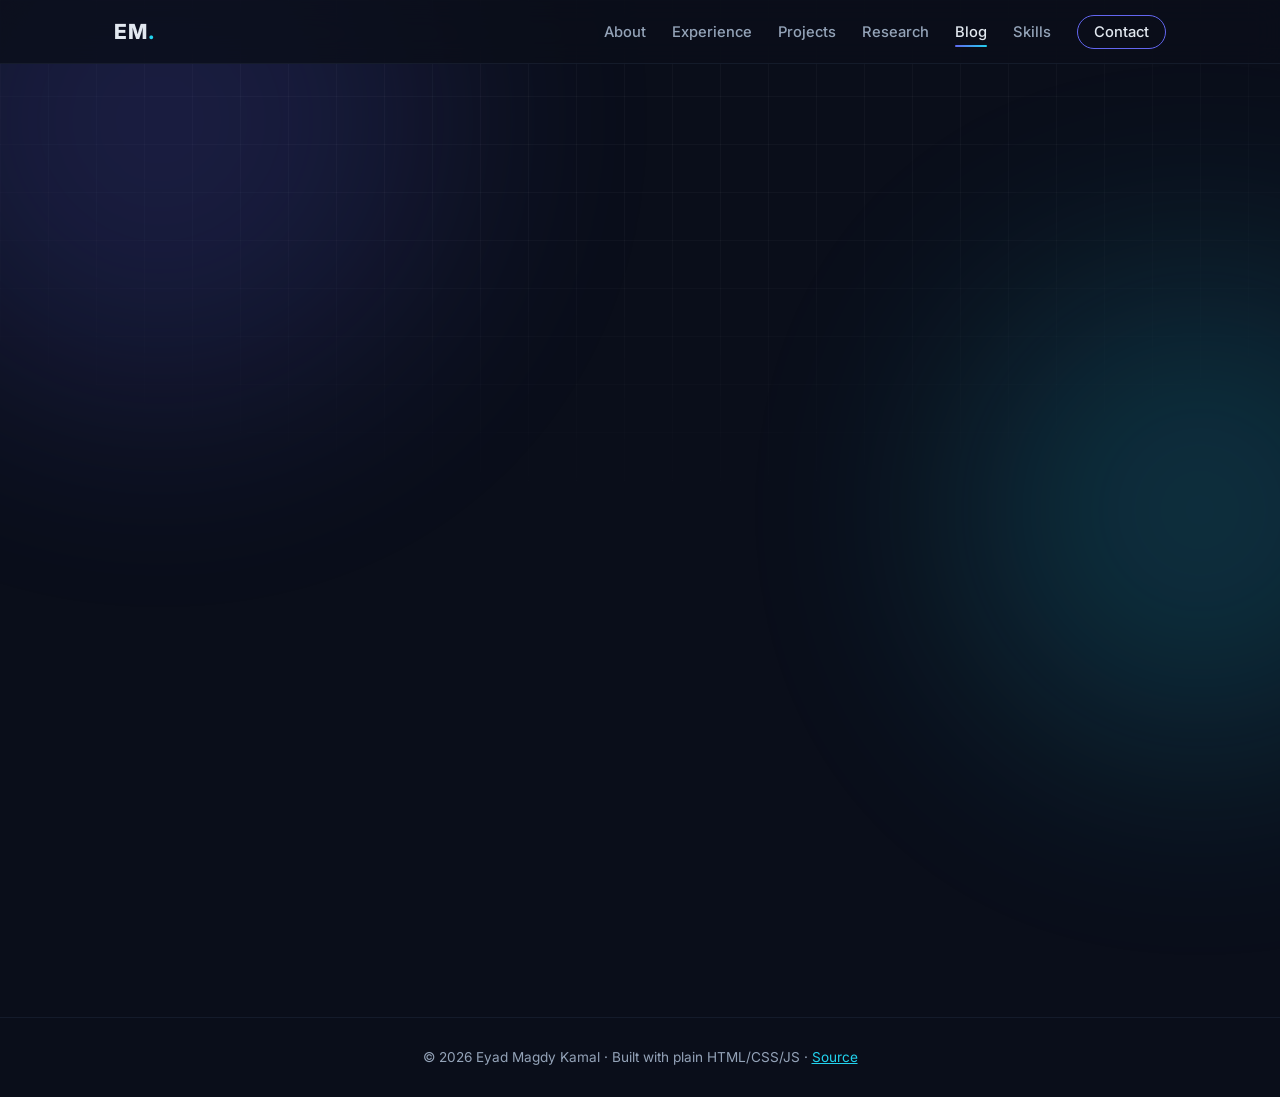
==== blog.html @ 9f0dc82a "Move Blog to its own page and add site-wide UX improvements - Blog is now a dedicated page (blog.htm" ====
<!DOCTYPE html>
<html lang="en">
<head>
<meta charset="UTF-8" />
<meta name="viewport" content="width=device-width, initial-scale=1.0" />
<title>Blog — Eyad Magdy Kamal</title>
<meta name="description" content="Hands-on, geometric deep dives into AI/ML — calibration, LLM agents, RAG, and the intuition behind the math, written by Eyad Magdy Kamal." />
<meta name="theme-color" content="#0a0e1a" />
<link rel="canonical" href="https://eyadxe.github.io/blog.html" />
<meta property="og:type" content="website" />
<meta property="og:title" content="Blog — Eyad Magdy Kamal" />
<meta property="og:description" content="Hands-on, geometric deep dives into AI/ML, written by Eyad Magdy Kamal." />
<meta property="og:url" content="https://eyadxe.github.io/blog.html" />
<meta name="twitter:card" content="summary" />
<meta name="twitter:title" content="Blog — Eyad Magdy Kamal" />
<meta name="twitter:description" content="Hands-on, geometric deep dives into AI/ML, written by Eyad Magdy Kamal." />
<link rel="preconnect" href="https://fonts.googleapis.com" />
<link rel="preconnect" href="https://fonts.gstatic.com" crossorigin />
<link href="https://fonts.googleapis.com/css2?family=Inter:wght@400;500;600;700;800&family=JetBrains+Mono:wght@400;600&display=swap" rel="stylesheet" />
<link rel="stylesheet" href="style.css" />
<link rel="icon" href="data:image/svg+xml,<svg xmlns='http://www.w3.org/2000/svg' viewBox='0 0 100 100'><text y='.9em' font-size='90'>⚡</text></svg>" />
</head>
<body>

<a href="#main" class="skip-link">Skip to content</a>

<div class="bg-grid" aria-hidden="true"></div>
<div class="bg-glow bg-glow-1" aria-hidden="true"></div>
<div class="bg-glow bg-glow-2" aria-hidden="true"></div>

<nav class="nav">
  <div class="nav-inner">
    <a href="index.html#top" class="logo">EM<span>.</span></a>
    <button class="nav-toggle" id="navToggle" aria-label="Toggle menu" aria-expanded="false" aria-controls="navLinks">☰</button>
    <ul class="nav-links" id="navLinks">
      <li><a href="index.html#about">About</a></li>
      <li><a href="index.html#experience">Experience</a></li>
      <li><a href="index.html#projects">Projects</a></li>
      <li><a href="index.html#research">Research</a></li>
      <li><a href="blog.html" class="active" aria-current="page">Blog</a></li>
      <li><a href="index.html#skills">Skills</a></li>
      <li><a href="index.html#contact" class="nav-cta">Contact</a></li>
    </ul>
  </div>
</nav>

<header class="hero blog-hero" id="top">
  <div class="container hero-inner">
    <p class="hero-kicker reveal">Writing</p>
    <h1 class="reveal">The <span class="gradient-text">Blog</span></h1>
    <p class="hero-sub reveal">
      Hands-on, geometric write-ups on AI/ML — the intuition behind the math, built from real experiments
      rather than theory alone. Long-form, honest about what didn't work, and always backed by real numbers.
    </p>
  </div>
</header>

<main id="main">
<section class="section" id="posts">
  <div class="container">
    <div class="blog-grid">

      <article class="card blog-card reveal">
        <div class="blog-card-meta">
          <span class="pub-tag">Coming soon</span>
          <span class="blog-read-time">~15 min read</span>
        </div>
        <h2>What Accuracy Doesn't Tell You</h2>
        <p>
          A hands-on, geometric walkthrough of how much information a neural network's decision loses on the way
          from raw logits → softmax → argmax → accuracy — and why "90% confident" doesn't always mean what you'd
          think. Built from a from-scratch experiment grid (7 trained models, full calibration analysis,
          out-of-distribution detection) on a single RTX 3060.
        </p>
        <footer class="tags">
          <span>Deep Learning</span><span>Calibration</span><span>PyTorch</span><span>Model Confidence</span>
        </footer>
        <span class="blog-card-cta muted">Publishing soon →</span>
      </article>

    </div>

    <p class="blog-empty-note reveal">
      New posts land here as they're published. Want a heads-up? Connect on
      <a href="https://www.linkedin.com/in/eyad-magdy/" target="_blank" rel="noopener">LinkedIn</a>.
    </p>
  </div>
</section>
</main>

<footer class="footer">
  <p>© 2026 Eyad Magdy Kamal · Built with plain HTML/CSS/JS · <a href="https://github.com/eyadXE/eyadXE.github.io" target="_blank" rel="noopener">Source</a></p>
</footer>

<button id="backToTop" class="back-to-top" aria-label="Back to top">↑</button>

<script src="script.js"></script>
</body>
</html>
---- style.css ----
:root {
  --bg: #0a0e1a;
  --bg-alt: #0d1322;
  --card: #111827cc;
  --border: #1e293b88;
  --text: #e2e8f0;
  --muted: #94a3b8;
  --accent: #6366f1;
  --accent-2: #22d3ee;
  --gradient: linear-gradient(135deg, #6366f1, #22d3ee);
  --radius: 14px;
}

* { margin: 0; padding: 0; box-sizing: border-box; }

html { scroll-behavior: smooth; }

/* ---------- accessibility ---------- */
:focus-visible {
  outline: 2px solid var(--accent-2);
  outline-offset: 3px;
  border-radius: 4px;
}
.skip-link {
  position: absolute; top: -100px; left: 16px; z-index: 100;
  background: var(--accent); color: #fff; padding: 10px 18px;
  border-radius: 8px; text-decoration: none; font-weight: 600; font-size: .9rem;
  transition: top .2s;
}
.skip-link:focus { top: 16px; }

body {
  background: var(--bg);
  color: var(--text);
  font-family: "Inter", system-ui, -apple-system, sans-serif;
  line-height: 1.7;
  overflow-x: hidden;
}

/* ---------- background decor ---------- */
.bg-grid {
  position: fixed; inset: 0; z-index: -2;
  background-image:
    linear-gradient(#ffffff08 1px, transparent 1px),
    linear-gradient(90deg, #ffffff08 1px, transparent 1px);
  background-size: 48px 48px;
  mask-image: radial-gradient(ellipse 80% 60% at 50% 0%, #000 40%, transparent 100%);
}
.bg-glow {
  position: fixed; z-index: -1; border-radius: 50%;
  filter: blur(120px); opacity: .18; pointer-events: none;
}
.bg-glow-1 { width: 560px; height: 560px; top: -160px; left: -120px; background: var(--accent); }
.bg-glow-2 { width: 480px; height: 480px; top: 30vh; right: -160px; background: var(--accent-2); }

.container { max-width: 1100px; margin: 0 auto; padding: 0 24px; }
.center { text-align: center; }

/* ---------- nav ---------- */
.nav {
  position: sticky; top: 0; z-index: 50;
  backdrop-filter: blur(14px);
  background: #0a0e1acc;
  border-bottom: 1px solid var(--border);
}
.nav-inner {
  max-width: 1100px; margin: 0 auto; padding: 14px 24px;
  display: flex; align-items: center; justify-content: space-between;
}
.logo {
  font-weight: 800; font-size: 1.3rem; color: var(--text); text-decoration: none;
  letter-spacing: .05em;
}
.logo span { color: var(--accent-2); }
.nav-links { display: flex; gap: 26px; list-style: none; align-items: center; }
.nav-links a {
  color: var(--muted); text-decoration: none; font-size: .92rem; font-weight: 500;
  transition: color .2s;
}
.nav-links a:hover { color: var(--text); }
.nav-links a.active { color: var(--text); position: relative; }
.nav-links a.active::after {
  content: ""; position: absolute; left: 0; right: 0; bottom: -6px; height: 2px;
  background: var(--gradient); border-radius: 2px;
}
.nav-links a.nav-cta.active::after { display: none; }
.nav-cta {
  padding: 7px 16px !important;
  border: 1px solid var(--accent); border-radius: 99px; color: var(--text) !important;
  transition: background .2s, box-shadow .2s;
}
.nav-cta:hover { background: #6366f122; box-shadow: 0 0 24px #6366f144; }
.nav-toggle { display: none; background: none; border: none; color: var(--text); font-size: 1.4rem; cursor: pointer; }

/* ---------- hero ---------- */
.hero { padding: 96px 0 72px; }
.hero-kicker { color: var(--accent-2); font-weight: 600; letter-spacing: .12em; text-transform: uppercase; font-size: .85rem; }
.hero h1 {
  font-size: clamp(2.6rem, 7vw, 4.4rem);
  font-weight: 800; line-height: 1.1; margin: 14px 0 10px;
}
.gradient-text {
  background: var(--gradient);
  -webkit-background-clip: text; background-clip: text; color: transparent;
}
.hero-role {
  font-family: "JetBrains Mono", monospace;
  color: var(--accent-2); font-size: 1.15rem; min-height: 1.8em; margin-bottom: 16px;
}
.cursor { animation: blink 1s steps(1) infinite; }
@keyframes blink { 50% { opacity: 0; } }
.hero-sub { max-width: 620px; color: var(--muted); font-size: 1.06rem; }
.hero-sub strong { color: var(--text); }
.hero-actions { display: flex; flex-wrap: wrap; gap: 14px; margin-top: 30px; }

.btn {
  display: inline-block; padding: 12px 26px; border-radius: 99px;
  font-weight: 600; font-size: .95rem; text-decoration: none;
  transition: transform .2s, box-shadow .2s, background .2s;
}
.btn:hover { transform: translateY(-2px); }
.btn-primary {
  background: var(--gradient); color: #fff;
  box-shadow: 0 8px 30px #6366f155;
}
.btn-primary:hover { box-shadow: 0 12px 40px #6366f188; }
.btn-ghost {
  border: 1px solid var(--border); color: var(--text); background: #ffffff08;
}
.btn-ghost:hover { border-color: var(--accent); background: #6366f114; }

.hero-stats {
  display: grid; grid-template-columns: repeat(auto-fit, minmax(180px, 1fr));
  gap: 16px; margin-top: 56px;
}
.stat {
  background: var(--card); border: 1px solid var(--border); border-radius: var(--radius);
  padding: 20px; text-align: center;
  transition: transform .25s, border-color .25s;
}
.stat:hover { transform: translateY(-4px); border-color: var(--accent-2); }
.stat-num {
  display: block; font-size: 2.1rem; font-weight: 800;
  background: var(--gradient); -webkit-background-clip: text; background-clip: text; color: transparent;
}
.stat-label { font-size: .82rem; color: var(--muted); }

/* ---------- sections ---------- */
.section { padding: 84px 0; position: relative; }
.section-alt { background: var(--bg-alt); border-block: 1px solid var(--border); }
.section-title { font-size: 1.9rem; font-weight: 800; margin-bottom: 44px; }
.section-title .num {
  font-family: "JetBrains Mono", monospace;
  color: var(--accent-2); font-size: 1.2rem; margin-right: 10px; font-weight: 600;
}

.card {
  background: var(--card); border: 1px solid var(--border); border-radius: var(--radius);
  padding: 28px; backdrop-filter: blur(8px);
  transition: transform .25s, border-color .25s, box-shadow .25s;
}
.card:hover { border-color: #6366f166; box-shadow: 0 10px 40px #00000055; }

/* ---------- about ---------- */
.about-grid { display: grid; grid-template-columns: 1.7fr 1fr; gap: 32px; align-items: start; }
.about-grid p + p { margin-top: 14px; }
.about-grid strong { color: var(--accent-2); }
.about-loc { margin-top: 20px; color: var(--muted); }
.quick-facts h3 { margin-bottom: 14px; font-size: 1.05rem; }
.quick-facts ul { list-style: none; }
.quick-facts li { padding: 9px 0; border-bottom: 1px solid var(--border); font-size: .92rem; color: var(--muted); }
.quick-facts li:last-child { border-bottom: none; }

/* ---------- timeline ---------- */
.timeline { position: relative; margin-left: 8px; padding-left: 34px; }
.timeline::before {
  content: ""; position: absolute; left: 0; top: 6px; bottom: 6px; width: 2px;
  background: linear-gradient(var(--accent), var(--accent-2));
}
.timeline-item { position: relative; margin-bottom: 34px; }
.timeline-item:last-child { margin-bottom: 0; }
.tl-dot {
  position: absolute; left: -41px; top: 30px; width: 14px; height: 14px;
  border-radius: 50%; background: var(--bg);
  border: 3px solid var(--accent-2); box-shadow: 0 0 16px var(--accent-2);
}
.tl-card header { position: relative; margin-bottom: 16px; }
.tl-card h3 { font-size: 1.15rem; }
.tl-meta { display: block; color: var(--accent-2); font-size: .9rem; font-weight: 500; }
.badge-date {
  position: absolute; right: 0; top: 2px;
  font-family: "JetBrains Mono", monospace; font-size: .75rem;
  color: var(--muted); border: 1px solid var(--border); border-radius: 99px; padding: 3px 12px;
}
.tl-card ul { list-style: none; }
.tl-card li {
  padding-left: 22px; position: relative; margin-bottom: 10px;
  color: var(--muted); font-size: .95rem;
}
.tl-card li::before { content: "▹"; position: absolute; left: 0; color: var(--accent-2); }
.tl-card li strong, .tl-card li em { color: var(--text); }

/* ---------- projects ---------- */
.projects-grid {
  display: grid; grid-template-columns: repeat(auto-fill, minmax(320px, 1fr)); gap: 24px;
}
.project-card { display: flex; flex-direction: column; }
.project-card.featured { border-color: #6366f155; box-shadow: 0 0 40px #6366f115; }
.project-head { display: flex; justify-content: space-between; align-items: flex-start; gap: 12px; }
.project-card h3 { font-size: 1.05rem; margin-bottom: 12px; line-height: 1.45; }
.project-links a { color: var(--accent-2); text-decoration: none; font-weight: 700; white-space: nowrap; }
.project-card p { color: var(--muted); font-size: .92rem; margin-bottom: 10px; flex-grow: 1; }
.project-card p strong { color: var(--text); }
.modalities { font-size: .85rem !important; }
.flag {
  display: inline-block; width: fit-content;
  font-size: .74rem; font-weight: 700; letter-spacing: .04em; text-transform: uppercase;
  color: var(--accent-2); background: #22d3ee14; border: 1px solid #22d3ee33;
  border-radius: 99px; padding: 3px 12px; margin-bottom: 14px;
}
.flag-gold { color: #fbbf24; background: #fbbf2412; border-color: #fbbf2433; }
.tags { display: flex; flex-wrap: wrap; gap: 8px; margin-top: auto; padding-top: 8px; }
.tags span {
  font-family: "JetBrains Mono", monospace; font-size: .72rem;
  color: var(--accent-2); background: #22d3ee0d; border: 1px solid #22d3ee26;
  border-radius: 6px; padding: 3px 10px;
}
.more-repos { text-align: center; margin-top: 36px; color: var(--muted); }
.more-repos a { color: var(--accent-2); font-weight: 600; }

/* ---------- research ---------- */
.pub-list { display: grid; gap: 20px; max-width: 860px; }
.pub-tag {
  display: inline-block; font-family: "JetBrains Mono", monospace; font-size: .74rem;
  color: var(--accent-2); border: 1px solid #22d3ee33; border-radius: 99px; padding: 3px 12px; margin-bottom: 12px;
}
.pub h3 { font-size: 1.02rem; margin-bottom: 8px; line-height: 1.5; }
.pub p { color: var(--muted); font-size: .9rem; }
.pub a { color: var(--accent-2); }

/* ---------- skills ---------- */
.skills-grid { display: grid; grid-template-columns: repeat(auto-fill, minmax(300px, 1fr)); gap: 20px; }
.skill-cat h3 { font-size: .98rem; margin-bottom: 10px; }
.skill-cat p { color: var(--muted); font-size: .9rem; }

/* ---------- education & certs ---------- */
.cert-grid { display: grid; grid-template-columns: 1fr 1.4fr; gap: 24px; align-items: start; }
.edu h3 { font-size: 1.05rem; margin-bottom: 10px; }
.edu p { color: var(--muted); font-size: .93rem; }
.muted { color: var(--muted); opacity: .8; font-size: .87rem !important; }
.cert-list { list-style: none; }
.cert-list li {
  padding: 8px 0 8px 24px; position: relative; font-size: .92rem; color: var(--muted);
  border-bottom: 1px solid var(--border);
}
.cert-list li:last-child { border-bottom: none; }
.cert-list li::before { content: "✓"; position: absolute; left: 0; color: var(--accent-2); font-weight: 700; }

/* ---------- contact ---------- */
.contact { padding: 100px 0; }
.contact-lead { color: var(--muted); max-width: 560px; margin: -16px auto 8px; }
.contact-lead strong { color: var(--text); }
.contact .hero-actions { justify-content: center; }

.footer {
  border-top: 1px solid var(--border); padding: 28px 24px; text-align: center;
  color: var(--muted); font-size: .85rem;
}
.footer a { color: var(--accent-2); }

/* ---------- back to top ---------- */
.back-to-top {
  position: fixed; right: 24px; bottom: 24px; z-index: 40;
  width: 46px; height: 46px; border-radius: 50%; border: 1px solid var(--border);
  background: var(--card); color: var(--text); font-size: 1.2rem; cursor: pointer;
  backdrop-filter: blur(8px);
  opacity: 0; visibility: hidden; transform: translateY(12px);
  transition: opacity .25s, transform .25s, visibility .25s, border-color .25s;
}
.back-to-top.visible { opacity: 1; visibility: visible; transform: none; }
.back-to-top:hover { border-color: var(--accent-2); box-shadow: 0 0 20px #22d3ee33; }

/* ---------- blog ---------- */
.blog-hero { padding: 84px 0 56px; }
.blog-hero h1 { font-size: clamp(2.2rem, 6vw, 3.2rem); }
.blog-hero .hero-sub { max-width: 640px; }
.blog-grid { display: grid; grid-template-columns: repeat(auto-fill, minmax(340px, 1fr)); gap: 24px; }
.blog-card { display: flex; flex-direction: column; }
.blog-card-meta { display: flex; align-items: center; gap: 12px; margin-bottom: 14px; flex-wrap: wrap; }
.blog-read-time {
  font-family: "JetBrains Mono", monospace; font-size: .78rem; color: var(--muted);
}
.blog-card h2 { font-size: 1.2rem; margin-bottom: 12px; line-height: 1.4; }
.blog-card p { color: var(--muted); font-size: .95rem; flex-grow: 1; margin-bottom: 14px; }
.blog-card .tags { margin-top: 0; margin-bottom: 16px; padding-top: 0; }
.blog-card-cta {
  font-weight: 700; font-size: .92rem; color: var(--accent-2); text-decoration: none;
}
.blog-card-cta.muted { color: var(--muted); }
.blog-empty-note { text-align: center; margin-top: 40px; color: var(--muted); }
.blog-empty-note a { color: var(--accent-2); font-weight: 600; }

/* ---------- reveal animations ---------- */
.reveal { opacity: 0; transform: translateY(26px); transition: opacity .7s ease, transform .7s ease; }
.reveal.visible { opacity: 1; transform: none; }

@media (prefers-reduced-motion: reduce) {
  .reveal { opacity: 1; transform: none; transition: none; }
  html { scroll-behavior: auto; }
}

/* ---------- responsive ---------- */
@media (max-width: 860px) {
  .about-grid, .cert-grid { grid-template-columns: 1fr; }
  .badge-date { position: static; display: inline-block; margin-top: 6px; }
}
@media (max-width: 720px) {
  .nav-toggle { display: block; }
  .nav-links {
    display: none; position: absolute; top: 100%; left: 0; right: 0;
    flex-direction: column; gap: 4px;
    background: #0a0e1af5; border-bottom: 1px solid var(--border);
    padding: 16px 24px 22px;
  }
  .nav-links.open { display: flex; }
  .nav-links li { width: 100%; }
  .nav-links a { display: block; padding: 9px 0; }
  .hero { padding: 64px 0 56px; }
  .section { padding: 64px 0; }
}
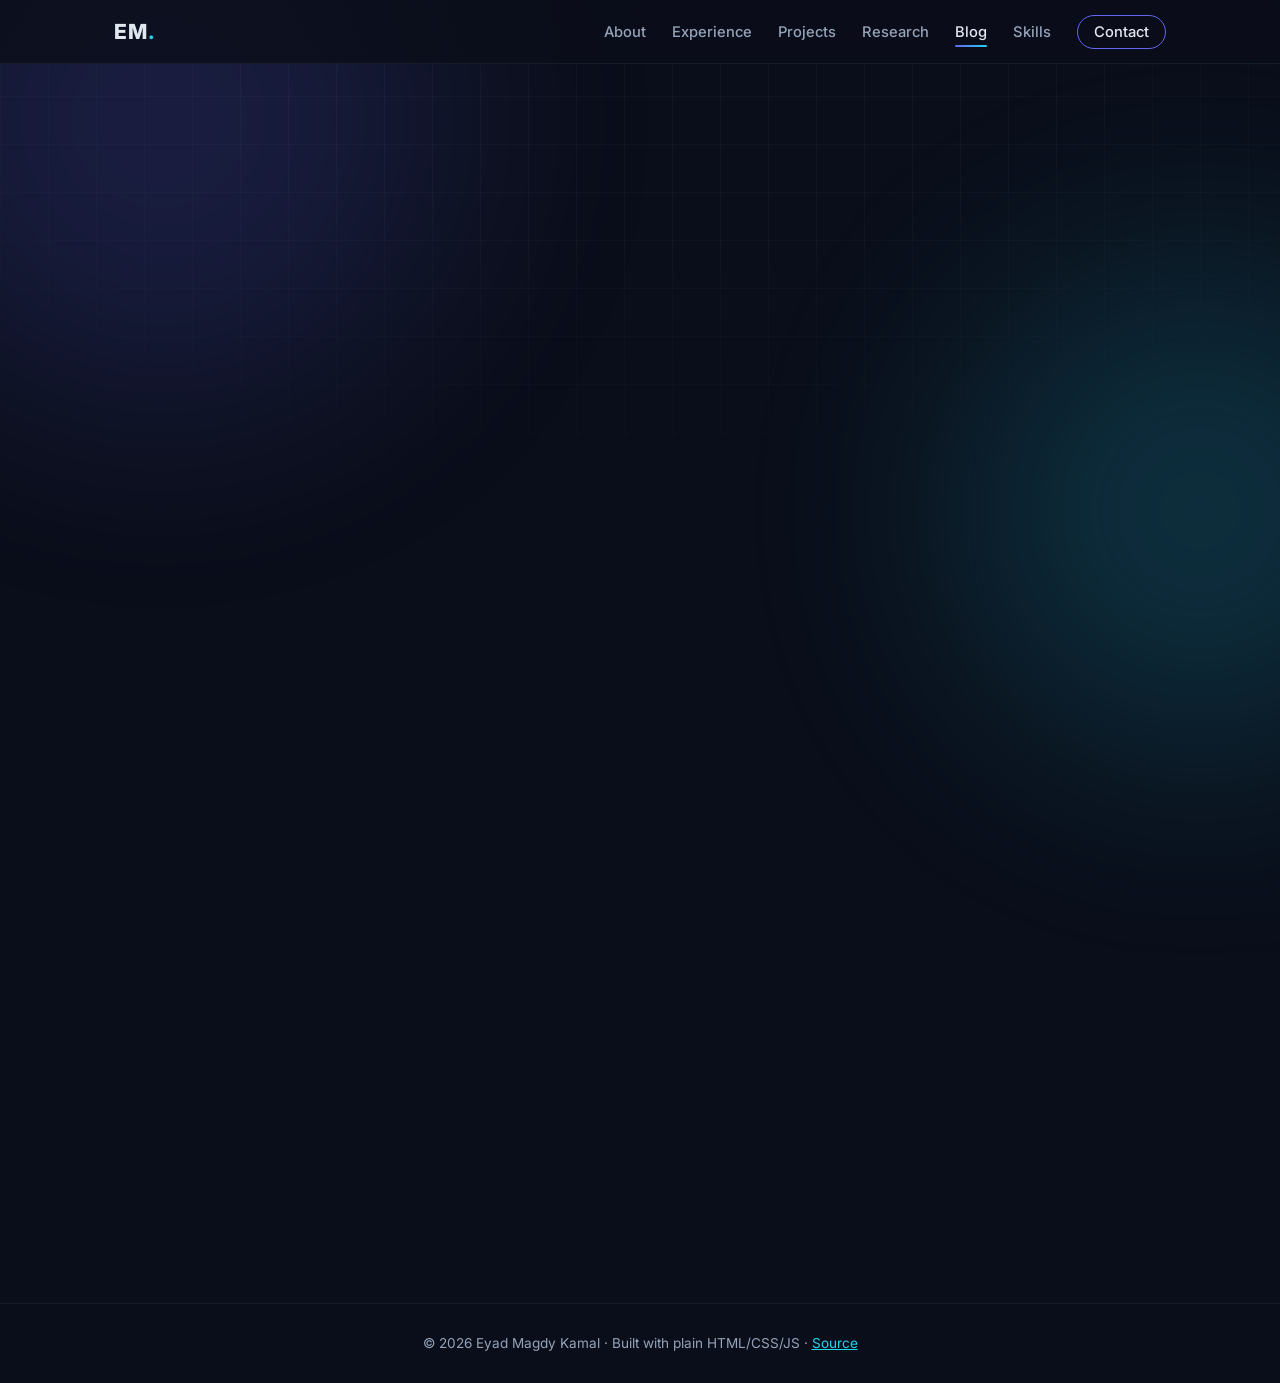
==== commit 038061f7: "Publish first blog post: What Accuracy Doesn't Tell You Adds the full long-form post as its own page" ====
--- a/blog.html
+++ b/blog.html
@@ -60,9 +60,10 @@
   <div class="container">
     <div class="blog-grid">
 
-      <article class="card blog-card reveal">
+      <a class="card blog-card reveal" href="posts/what-accuracy-doesnt-tell-you.html">
+        <img class="blog-card-thumb" src="assets/blog/what-accuracy-doesnt-tell-you/cover_1600x840.png" alt="" loading="lazy" />
         <div class="blog-card-meta">
-          <span class="pub-tag">Coming soon</span>
+          <span class="pub-tag">Sep 25, 2026</span>
           <span class="blog-read-time">~15 min read</span>
         </div>
         <h2>What Accuracy Doesn't Tell You</h2>
@@ -75,13 +76,13 @@
         <footer class="tags">
           <span>Deep Learning</span><span>Calibration</span><span>PyTorch</span><span>Model Confidence</span>
         </footer>
-        <span class="blog-card-cta muted">Publishing soon →</span>
-      </article>
+        <span class="blog-card-cta">Read post →</span>
+      </a>
 
     </div>
 
     <p class="blog-empty-note reveal">
-      New posts land here as they're published. Want a heads-up? Connect on
+      More posts landing soon. Want a heads-up? Connect on
       <a href="https://www.linkedin.com/in/eyad-magdy/" target="_blank" rel="noopener">LinkedIn</a>.
     </p>
   </div>
--- a/style.css
+++ b/style.css
@@ -285,7 +285,19 @@
 .blog-hero h1 { font-size: clamp(2.2rem, 6vw, 3.2rem); }
 .blog-hero .hero-sub { max-width: 640px; }
 .blog-grid { display: grid; grid-template-columns: repeat(auto-fill, minmax(340px, 1fr)); gap: 24px; }
-.blog-card { display: flex; flex-direction: column; }
+.blog-card {
+  display: flex; flex-direction: column;
+  text-decoration: none; color: inherit;
+  overflow: hidden; padding: 0;
+}
+.blog-card-thumb {
+  width: 100%; aspect-ratio: 1600 / 840; object-fit: cover;
+  display: block; border-bottom: 1px solid var(--border);
+}
+.blog-card > *:not(.blog-card-thumb) { padding-left: 28px; padding-right: 28px; }
+.blog-card-meta { padding-top: 24px; }
+.blog-card .tags { padding-bottom: 24px; }
+.blog-card-cta { padding-bottom: 24px; }
 .blog-card-meta { display: flex; align-items: center; gap: 12px; margin-bottom: 14px; flex-wrap: wrap; }
 .blog-read-time {
   font-family: "JetBrains Mono", monospace; font-size: .78rem; color: var(--muted);
@@ -299,6 +311,80 @@
 .blog-card-cta.muted { color: var(--muted); }
 .blog-empty-note { text-align: center; margin-top: 40px; color: var(--muted); }
 .blog-empty-note a { color: var(--accent-2); font-weight: 600; }
+
+/* ---------- article (long-form post) ---------- */
+.article-header { padding: 72px 0 32px; }
+.back-link {
+  display: inline-flex; align-items: center; gap: 6px; color: var(--accent-2);
+  text-decoration: none; font-size: .9rem; font-weight: 600; margin-bottom: 24px;
+}
+.back-link:hover { text-decoration: underline; }
+.article-title { font-size: clamp(2rem, 5.5vw, 3rem); font-weight: 800; line-height: 1.15; margin-bottom: 18px; }
+.article-meta {
+  display: flex; flex-wrap: wrap; gap: 14px; align-items: center;
+  color: var(--muted); font-size: .9rem; margin-bottom: 22px;
+}
+.article-meta .dot::before { content: "·"; margin-right: 14px; color: var(--border); }
+.article-tags { display: flex; flex-wrap: wrap; gap: 8px; }
+.article-tags span {
+  font-family: "JetBrains Mono", monospace; font-size: .72rem;
+  color: var(--accent-2); background: #22d3ee0d; border: 1px solid #22d3ee26;
+  border-radius: 6px; padding: 3px 10px;
+}
+.article-cover { width: 100%; border-radius: var(--radius); border: 1px solid var(--border); margin: 8px 0 0; display: block; }
+
+.article-body { max-width: 760px; margin: 0 auto; padding: 8px 0 80px; }
+.article-body > * + * { margin-top: 22px; }
+.article-body h2 { font-size: 1.5rem; font-weight: 800; margin-top: 52px; line-height: 1.3; }
+.article-body h2 + * { margin-top: 16px; }
+.article-body h3 { font-size: 1.2rem; font-weight: 700; margin-top: 36px; }
+.article-body p { color: var(--text); font-size: 1.03rem; line-height: 1.8; }
+.article-body p.lead { color: var(--muted); font-size: 1.1rem; }
+.article-body strong { color: #fff; }
+.article-body a { color: var(--accent-2); text-decoration: underline; text-decoration-color: #22d3ee55; text-underline-offset: 3px; }
+.article-body a:hover { text-decoration-color: var(--accent-2); }
+.article-body ul, .article-body ol { padding-left: 22px; color: var(--text); font-size: 1.03rem; line-height: 1.8; }
+.article-body li + li { margin-top: 6px; }
+.article-body hr { border: none; border-top: 1px solid var(--border); margin: 44px 0; }
+
+.article-body blockquote {
+  border-left: 3px solid var(--accent-2); background: #22d3ee0c;
+  border-radius: 0 10px 10px 0; padding: 16px 22px; color: var(--text);
+  font-size: .98rem; line-height: 1.7;
+}
+.article-body blockquote strong { color: var(--accent-2); }
+
+.article-body pre {
+  background: #0a0e1a; border: 1px solid var(--border); border-radius: 10px;
+  padding: 18px 20px; overflow-x: auto; font-size: .86rem; line-height: 1.6;
+}
+.article-body code {
+  font-family: "JetBrains Mono", monospace; font-size: .88em;
+  background: #ffffff0d; padding: 2px 6px; border-radius: 4px; color: var(--accent-2);
+}
+.article-body pre code { background: none; padding: 0; color: var(--text); }
+
+.article-figure { margin: 32px 0; }
+.article-figure img {
+  width: 100%; border-radius: var(--radius); border: 1px solid var(--border); display: block;
+}
+.article-figure figcaption {
+  margin-top: 10px; text-align: center; color: var(--muted); font-size: .85rem;
+  font-style: italic; line-height: 1.6;
+}
+
+.article-table-wrap { overflow-x: auto; }
+.article-body table { width: 100%; border-collapse: collapse; font-size: .92rem; }
+.article-body th, .article-body td { padding: 10px 14px; text-align: left; border-bottom: 1px solid var(--border); }
+.article-body th { color: var(--accent-2); font-weight: 700; font-family: "JetBrains Mono", monospace; font-size: .8rem; text-transform: uppercase; letter-spacing: .03em; }
+.article-body td { color: var(--muted); }
+.article-body tr:hover td { color: var(--text); }
+
+.article-cta {
+  margin-top: 56px; padding: 28px; text-align: center;
+  border-top: 1px solid var(--border);
+}
+.article-cta p { color: var(--muted); margin-bottom: 16px; }
 
 /* ---------- reveal animations ---------- */
 .reveal { opacity: 0; transform: translateY(26px); transition: opacity .7s ease, transform .7s ease; }
